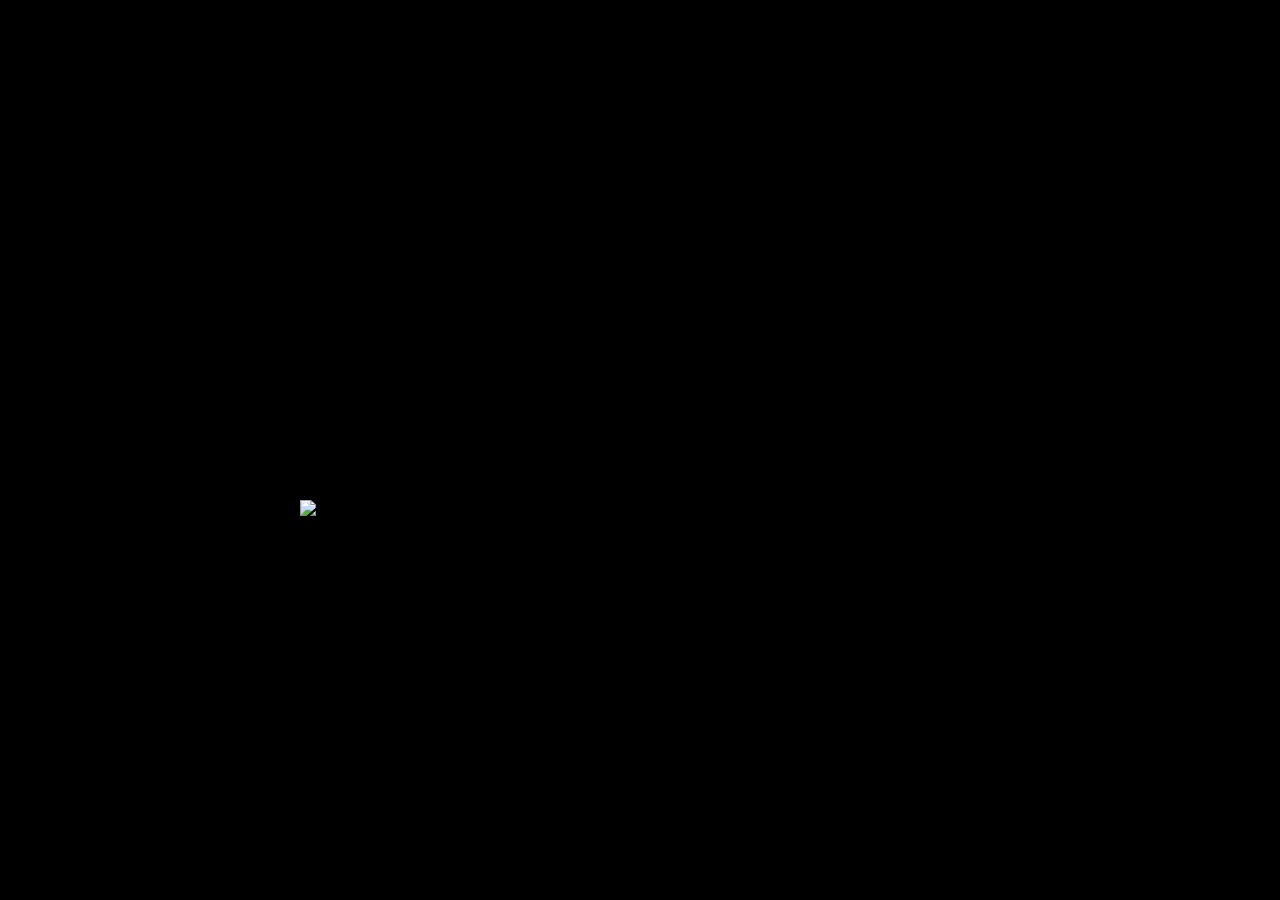
==== index.html @ e6192178 "My first commit" ====
<!DOCTYPE html>
<html lang='en'>

<head>
<title>My Webpage</title>
<meta charset='UTF-8' />
<meta name='description' content=/>
<link rel='icon' href='img/favicon.ico'>
<link rel="stylesheet" href="style.css">
</head>

<body>

    <div id="content">
        <img id="poza", src="foto.jpg">
        <b id= "textName">Blasciuc Gabriele Andrea</b>
        <div id=textHomeDescription>
            <p>Welcome to my web-page!</p>
            <p>If you have the pleasure to know more about me</p>
            <p>please click on the links in the right.</p>
            <p>Enjoy!</p>
        </div>
        <ul id="navigationPage">
            <li><a href="italy.html">Italy</a> </li>
            <li><a href="hobby.html">Hobby</a> </li>
            <li><a href="contact.html">Contact</a> </li>
        </ul>
    
    </div>

</body>
</html>
---- style.css ----
body{
    background-color: black;
}

#textName{
    position: fixed;
    left: 2500px;
    top:850px;
    font-size: 180px;
    color: white;
}

#poza{
    position: fixed;
    left: 300px;
    top:500px;
    height: 1700px;
}

#textHomeDescription{
    position: fixed;
    left: 2500px;
    top:1100px;
    font-size: 100px;
    color: white;
    font-family: Arial, Helvetica, sans-serif;
}

#textDolci{
    position: fixed;
    left: 300px;
    top:1100px;
    font-size: 100px;
    color: white;
    font-family: Arial, Helvetica, sans-serif;
}


#navigationPage{
    position: fixed;
    left: 5200px;
    margin-top: 20px;
    top:1100px;
    font-size: 100px;
    color:white;
    font-family: Arial, Helvetica, sans-serif;
}

li a{
    color:whitesmoke;
    margin-top: 40px;
}

li a:hover{
    color:#640200;
}
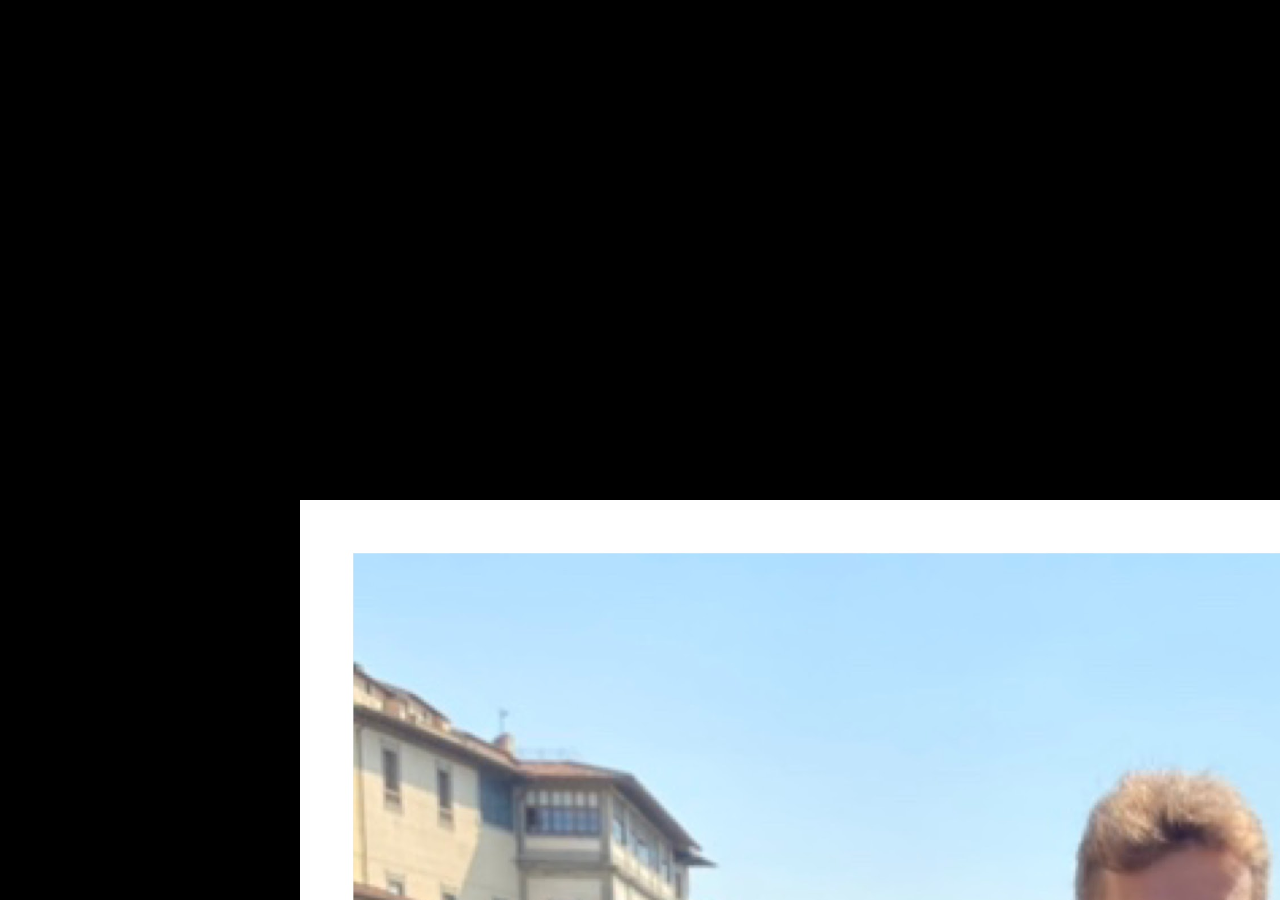
==== commit b8610925: "Update index.html" ====
--- a/index.html
+++ b/index.html
@@ -1,32 +1,32 @@
-<!DOCTYPE html>
-<html lang='en'>
-
-<head>
-<title>My Webpage</title>
-<meta charset='UTF-8' />
-<meta name='description' content=/>
-<link rel='icon' href='img/favicon.ico'>
-<link rel="stylesheet" href="style.css">
-</head>
-
-<body>
-
-    <div id="content">
-        <img id="poza", src="foto.jpg">
-        <b id= "textName">Blasciuc Gabriele Andrea</b>
-        <div id=textHomeDescription>
-            <p>Welcome to my web-page!</p>
-            <p>If you have the pleasure to know more about me</p>
-            <p>please click on the links in the right.</p>
-            <p>Enjoy!</p>
-        </div>
-        <ul id="navigationPage">
-            <li><a href="italy.html">Italy</a> </li>
-            <li><a href="hobby.html">Hobby</a> </li>
-            <li><a href="contact.html">Contact</a> </li>
-        </ul>
-    
-    </div>
-
-</body>
-</html>+<!DOCTYPE html>
+<html lang='en'>
+
+<head>
+<title>My Webpage</title>
+<meta charset='UTF-8' />
+<meta name='description' content=/>
+<link rel='icon' href='img/favicon.ico'>
+<link rel="stylesheet" href="style.css">
+</head>
+
+<body>
+
+    <div id="content">
+        <img id="poza", src="foto.JPG">
+        <b id= "textName">Blasciuc Gabriele Andrea</b>
+        <div id=textHomeDescription>
+            <p>Welcome to my web-page!</p>
+            <p>If you have the pleasure to know more about me</p>
+            <p>please click on the links in the right.</p>
+            <p>Enjoy!</p>
+        </div>
+        <ul id="navigationPage">
+            <li><a href="italy.html">Italy</a> </li>
+            <li><a href="hobby.html">Hobby</a> </li>
+            <li><a href="contact.html">Contact</a> </li>
+        </ul>
+    
+    </div>
+
+</body>
+</html>
--- a/style.css
+++ b/style.css
@@ -1,56 +1,63 @@
-body{
-    background-color: black;
-}
-
-#textName{
-    position: fixed;
-    left: 2500px;
-    top:850px;
-    font-size: 180px;
-    color: white;
-}
-
-#poza{
-    position: fixed;
-    left: 300px;
-    top:500px;
-    height: 1700px;
-}
-
-#textHomeDescription{
-    position: fixed;
-    left: 2500px;
-    top:1100px;
-    font-size: 100px;
-    color: white;
-    font-family: Arial, Helvetica, sans-serif;
-}
-
-#textDolci{
-    position: fixed;
-    left: 300px;
-    top:1100px;
-    font-size: 100px;
-    color: white;
-    font-family: Arial, Helvetica, sans-serif;
-}
-
-
-#navigationPage{
-    position: fixed;
-    left: 5200px;
-    margin-top: 20px;
-    top:1100px;
-    font-size: 100px;
-    color:white;
-    font-family: Arial, Helvetica, sans-serif;
-}
-
-li a{
-    color:whitesmoke;
-    margin-top: 40px;
-}
-
-li a:hover{
-    color:#640200;
+
+body{
+    background-color: black;
+}
+
+#textName{
+    position: fixed;
+    left: 2500px;
+    top:850px;
+    font-size: 180px;
+    color: white;
+}
+
+#poza{
+    position: fixed;
+    left: 300px;
+    top:500px;
+    height: 1700px;
+}
+#poza:hover{
+    transform: scale(1.3);
+}
+
+#textHomeDescription{
+    position: fixed;
+    left: 2500px;
+    top:1100px;
+    font-size: 100px;
+    color: white;
+    font-family: Arial, Helvetica, sans-serif;
+}
+
+#textDolci{
+    position: fixed;
+    left: 300px;
+    top:1100px;
+    font-size: 100px;
+    color: white;
+    font-family: Arial, Helvetica, sans-serif;
+}
+
+
+#navigationPage{
+    position: fixed;
+    left: 5200px;
+    margin-top: 20px;
+    top:1100px;
+    font-size: 100px;
+    color:white;
+    font-family: Arial, Helvetica, sans-serif;
+}
+
+li a{
+    color:whitesmoke;
+    margin-top: 40px;
+    transition: font-size 2s;
+    transform: rotate(-90deg);
+}
+
+li a:hover{
+    color:#640200;
+    font-size: 100px;
 }